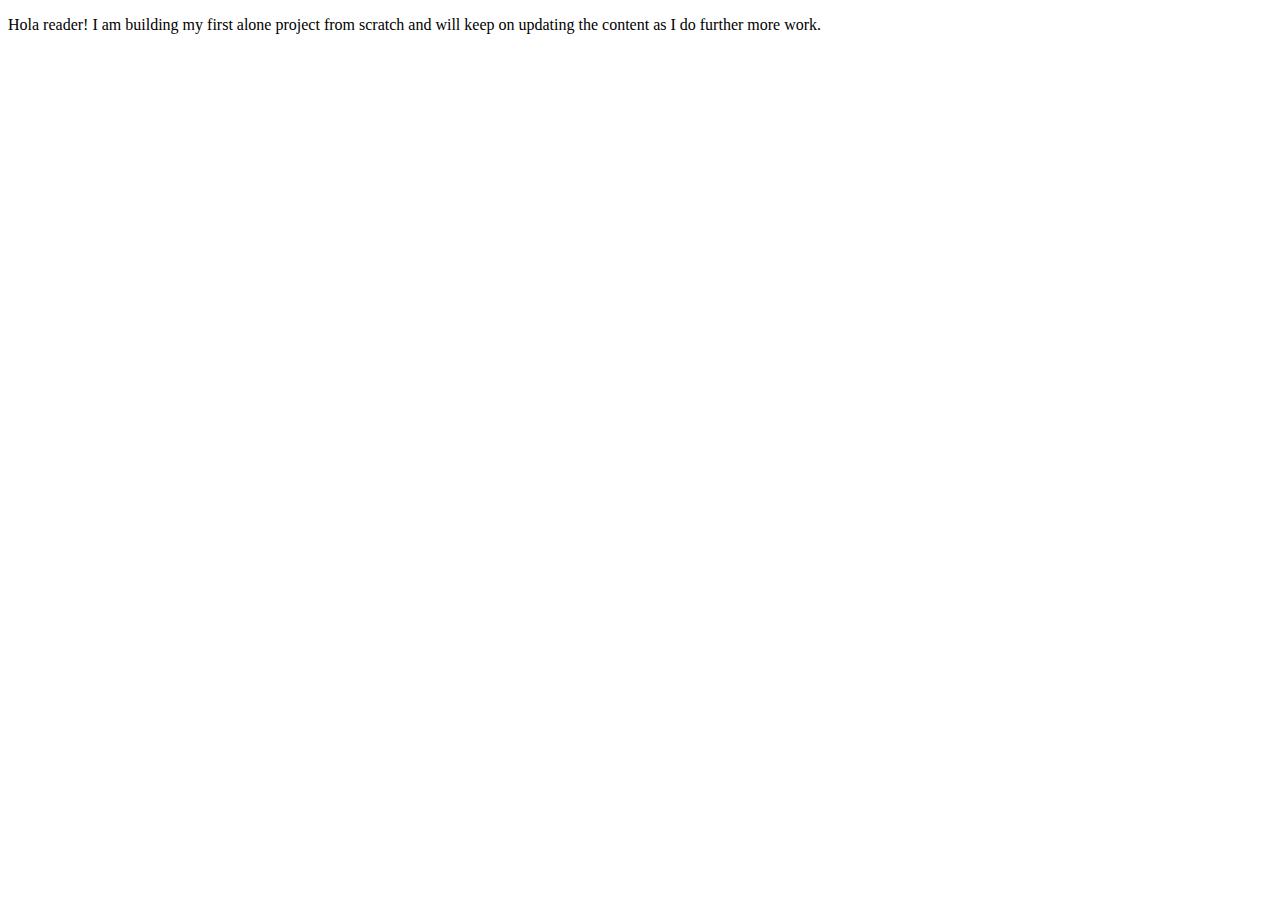
==== index.html @ a9ced91c "Updated content in index.html" ====
<!DOCTYPE html>
<html lang="en">
  <head>
    <meta charset="UTF-8" />
    <meta http-equiv="X-UA-Compatible" content="IE=edge" />
    <meta name="viewport" content="width=device-width, initial-scale=1.0" />
    <title>Sanidhya Vijaivargia</title>
  </head>
  <body>
    <p>
      Hola reader! I am building my first alone project from scratch and will
      keep on updating the content as I do further more work.
    </p>
  </body>
</html>
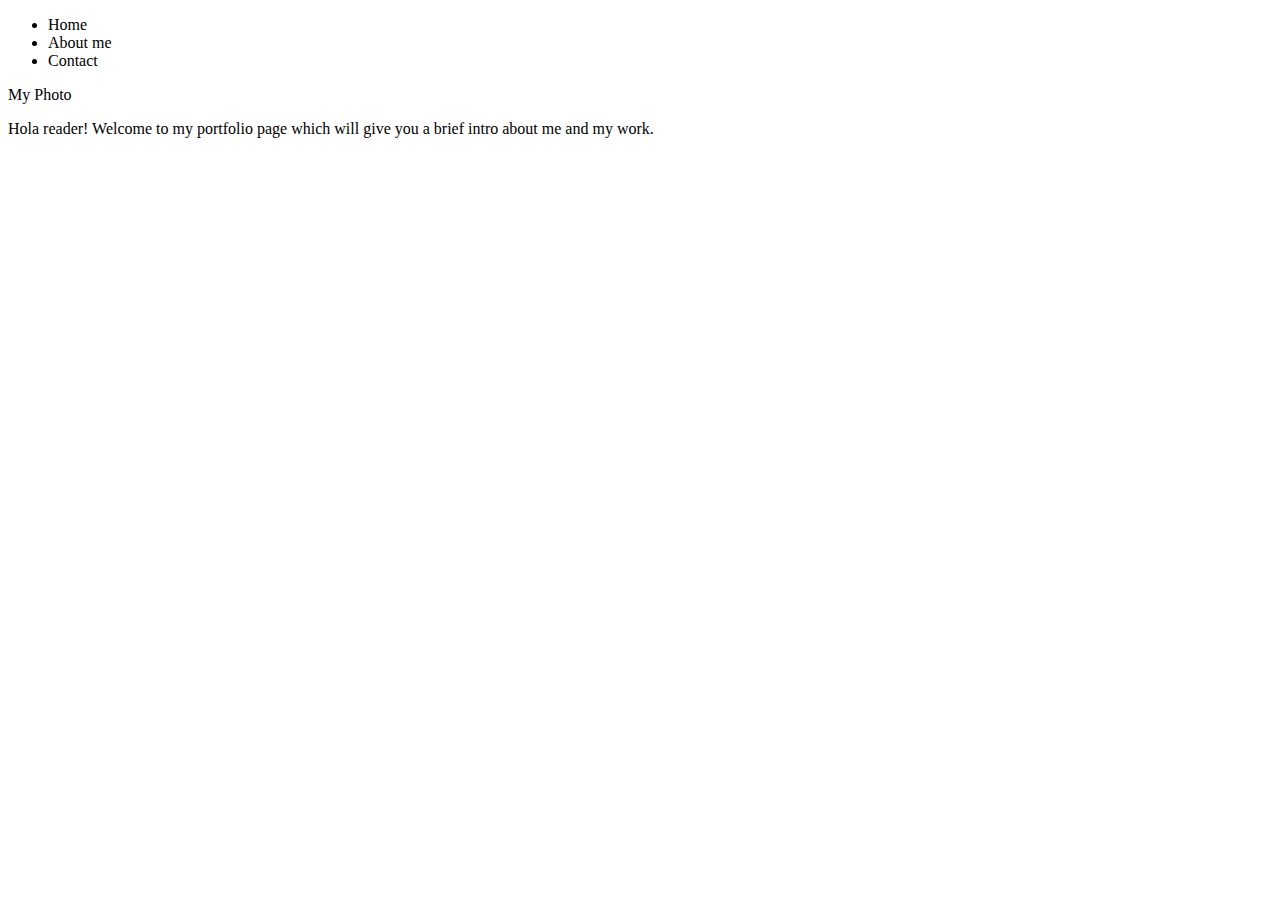
==== commit 9f096d8c: "Updated name of html file" ====
--- a/index.html
+++ b/index.html
@@ -4,12 +4,17 @@
     <meta charset="UTF-8" />
     <meta http-equiv="X-UA-Compatible" content="IE=edge" />
     <meta name="viewport" content="width=device-width, initial-scale=1.0" />
-    <title>Sanidhya Vijaivargia</title>
+    <title>Software Engineer Portfolio</title>
   </head>
   <body>
+    <ul>
+      <li>Home</li>
+      <li>About me</li>
+      <li>Contact</li>
+    </ul>
+    <p>My Photo</p>
     <p>
-      Hola reader! I am building my first alone project from scratch and will
-      keep on updating the content as I do further more work.
+      Hola reader! Welcome to my portfolio page which will give you a brief intro about me and my work.
     </p>
   </body>
 </html>
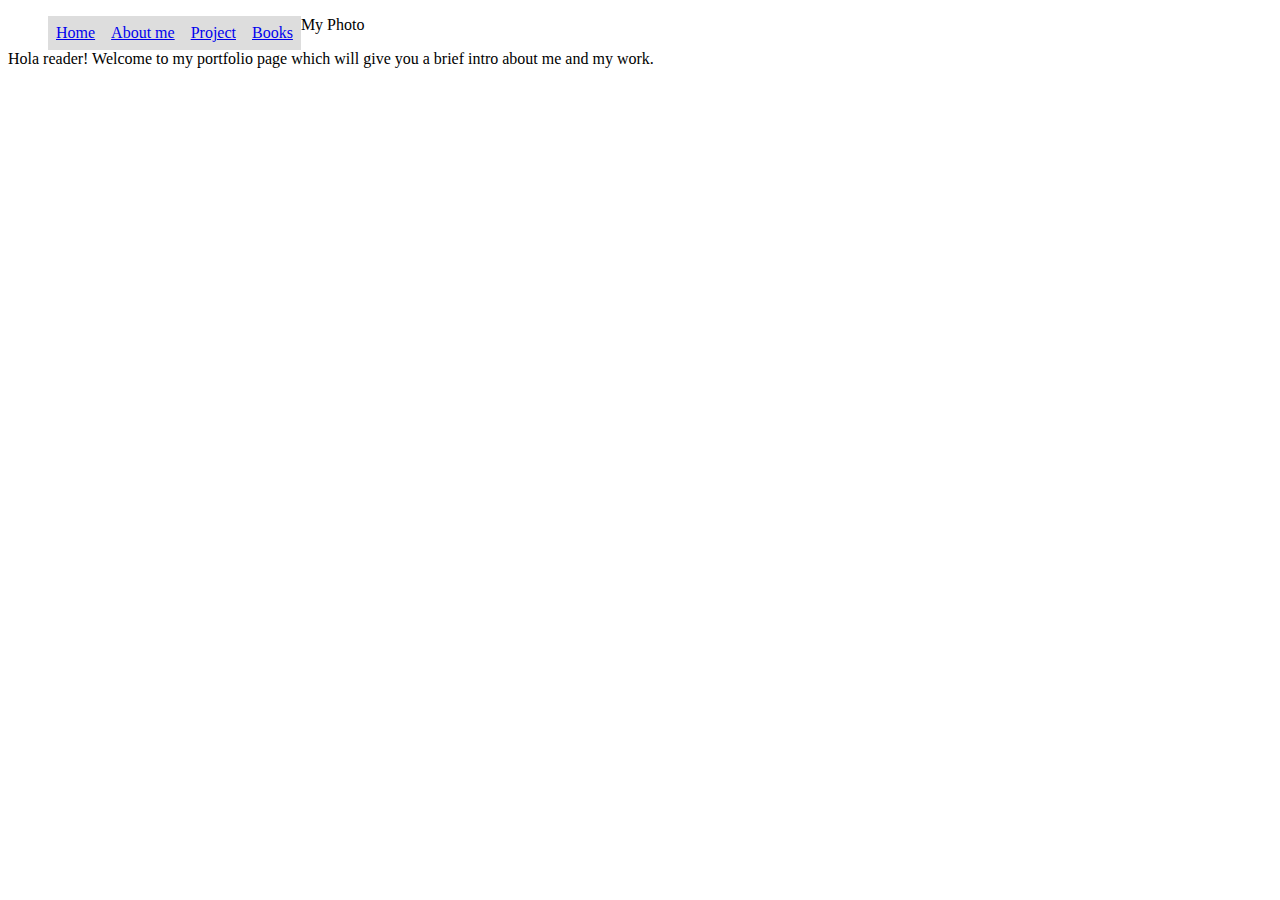
==== commit 94f9311b: "Added Books.html file" ====
--- a/index.html
+++ b/index.html
@@ -4,17 +4,20 @@
     <meta charset="UTF-8" />
     <meta http-equiv="X-UA-Compatible" content="IE=edge" />
     <meta name="viewport" content="width=device-width, initial-scale=1.0" />
+    <link rel="stylesheet" href="style.css" />
     <title>Software Engineer Portfolio</title>
   </head>
   <body>
     <ul>
-      <li>Home</li>
-      <li>About me</li>
-      <li>Contact</li>
+      <li><a href="index.html">Home</a></li>
+      <li><a href="about.html">About me</a></li>
+      <li><a href="project.html">Project</a></li>
+      <li><a href="books.html">Books</a></li>
     </ul>
     <p>My Photo</p>
     <p>
-      Hola reader! Welcome to my portfolio page which will give you a brief intro about me and my work.
+      Hola reader! Welcome to my portfolio page which will give you a brief
+      intro about me and my work.
     </p>
   </body>
 </html>
--- a/style.css
+++ b/style.css
@@ -0,0 +1,10 @@
+li {
+  list-style-type: none;
+  float: left;
+}
+
+a {
+  display: block;
+  padding: 8px;
+  background-color: #dddddd;
+}
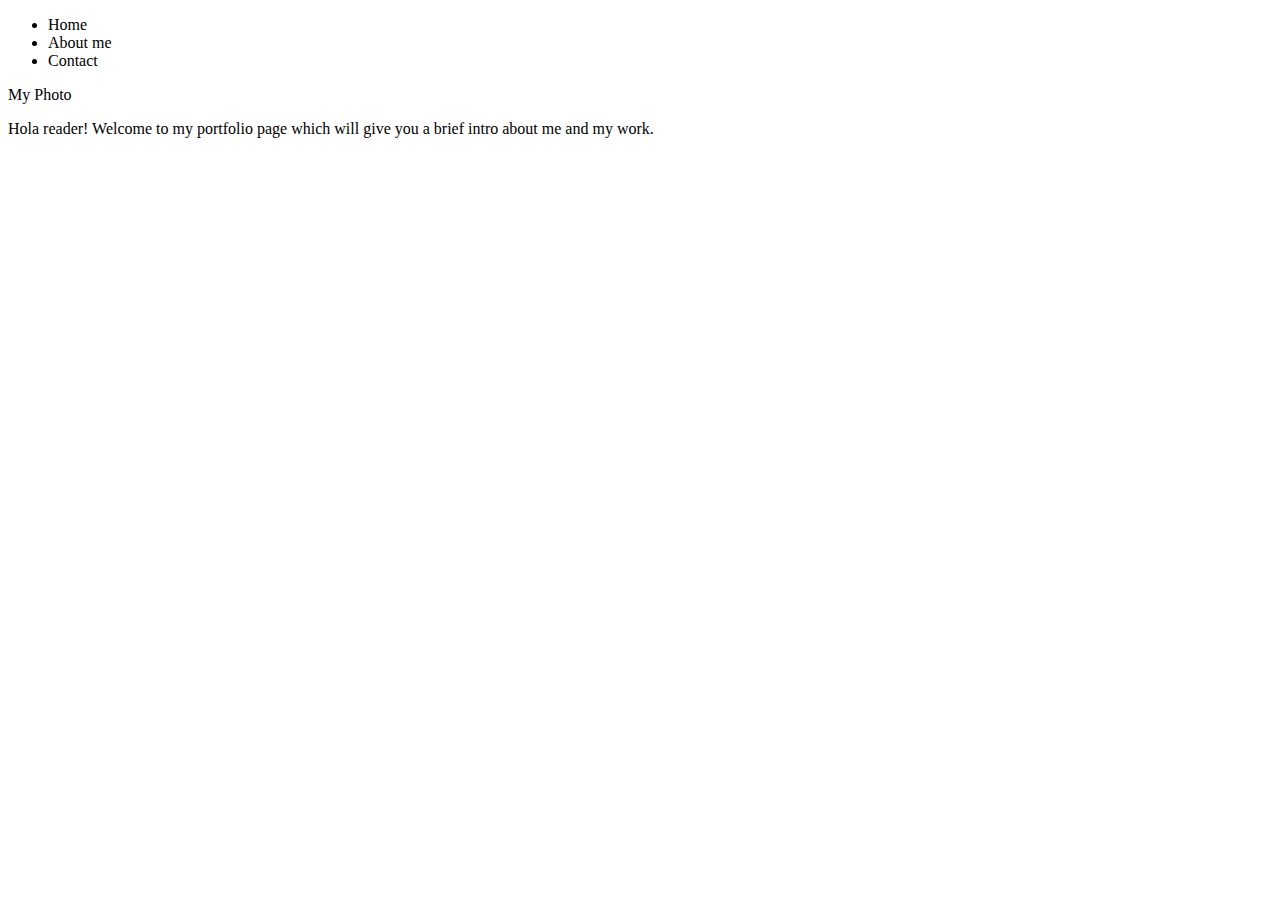
==== commit 894f2479: "Updated books.html" ====
--- a/index.html
+++ b/index.html
@@ -4,20 +4,17 @@
     <meta charset="UTF-8" />
     <meta http-equiv="X-UA-Compatible" content="IE=edge" />
     <meta name="viewport" content="width=device-width, initial-scale=1.0" />
-    <link rel="stylesheet" href="style.css" />
     <title>Software Engineer Portfolio</title>
   </head>
   <body>
     <ul>
-      <li><a href="index.html">Home</a></li>
-      <li><a href="about.html">About me</a></li>
-      <li><a href="project.html">Project</a></li>
-      <li><a href="books.html">Books</a></li>
+      <li>Home</li>
+      <li>About me</li>
+      <li>Contact</li>
     </ul>
     <p>My Photo</p>
     <p>
-      Hola reader! Welcome to my portfolio page which will give you a brief
-      intro about me and my work.
+      Hola reader! Welcome to my portfolio page which will give you a brief intro about me and my work.
     </p>
   </body>
 </html>
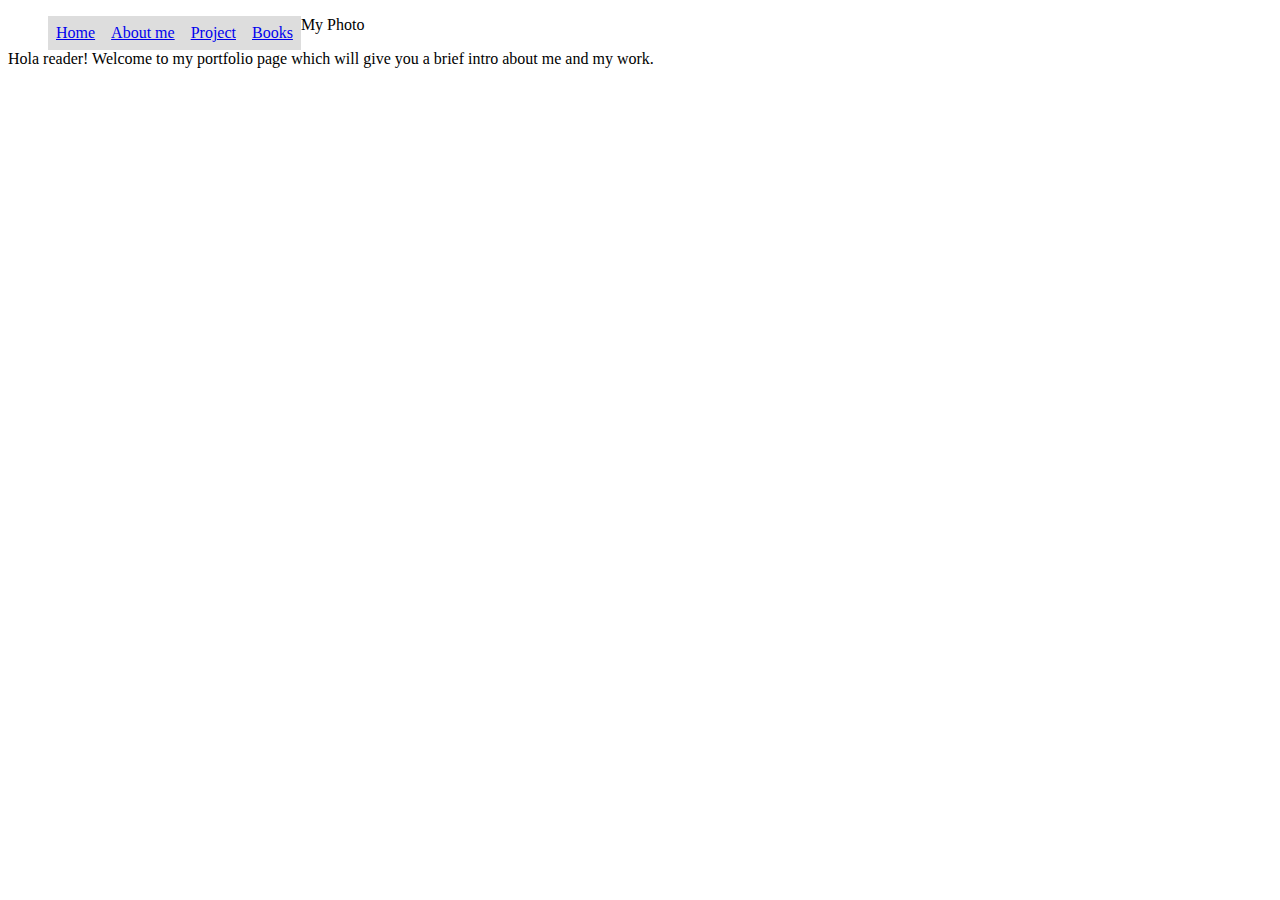
==== commit 368f83a3: "Updated books.html" ====
--- a/index.html
+++ b/index.html
@@ -4,17 +4,21 @@
     <meta charset="UTF-8" />
     <meta http-equiv="X-UA-Compatible" content="IE=edge" />
     <meta name="viewport" content="width=device-width, initial-scale=1.0" />
+    <link rel="stylesheet" href="style.css" />
+    <script src="script.js"></script>
     <title>Software Engineer Portfolio</title>
   </head>
   <body>
     <ul>
-      <li>Home</li>
-      <li>About me</li>
-      <li>Contact</li>
+      <li><a href="index.html">Home</a></li>
+      <li><a href="about.html">About me</a></li>
+      <li><a href="project.html">Project</a></li>
+      <li><a href="books.html">Books</a></li>
     </ul>
     <p>My Photo</p>
     <p>
-      Hola reader! Welcome to my portfolio page which will give you a brief intro about me and my work.
+      Hola reader! Welcome to my portfolio page which will give you a brief
+      intro about me and my work.
     </p>
   </body>
 </html>
--- a/style.css
+++ b/style.css
@@ -0,0 +1,10 @@
+li {
+  list-style-type: none;
+  float: left;
+}
+
+a {
+  display: block;
+  padding: 8px;
+  background-color: #dddddd;
+}
